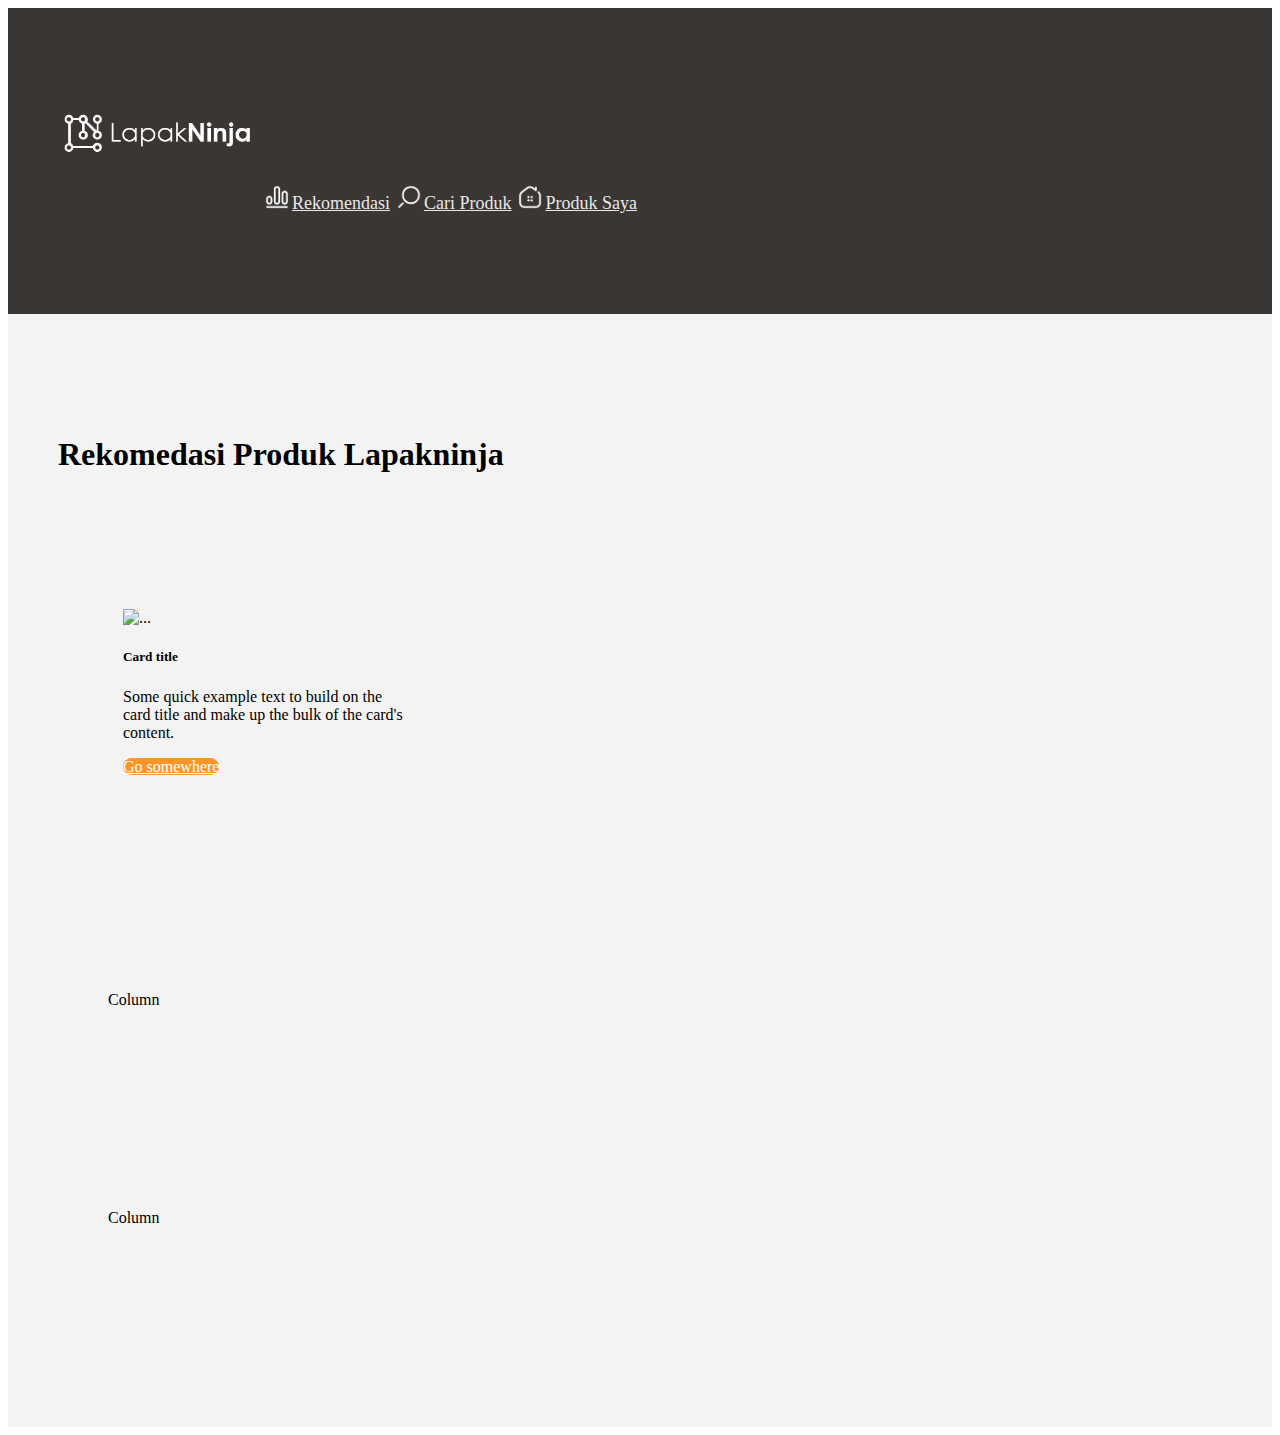
==== rekomedasi.html @ 1e9005f3 "Init Project" ====
<!DOCTYPE html>
<html lang="en">
  <head>
    <meta charset="UTF-8" />
    <meta http-equiv="X-UA-Compatible" content="IE=edge" />
    <meta name="viewport" content="width=device-width, initial-scale=1.0" />
    <title>Rekomendasi Ninja</title>
    <!-- font family -->
    <link rel="preconnect" href="https://fonts.gstatic.com" />
    <link
      href="https://fonts.googleapis.com/css2?family=Oswald:wght@200;300;400;500;600;700&display=swap"
      rel="stylesheet"
    />
    <!-- Bootstrap link -->
    <link
      href="https://cdn.jsdelivr.net/npm/bootstrap@5.0.1/dist/css/bootstrap.min.css"
      rel="stylesheet"
      integrity="sha384-+0n0xVW2eSR5OomGNYDnhzAbDsOXxcvSN1TPprVMTNDbiYZCxYbOOl7+AMvyTG2x"
      crossorigin="anonymous"
    />
    <link rel="stylesheet" href="style.css" />
  </head>
  <body>
    <div class="ln-container">
      <div class="container">
        <div class="row">
          <!-- Init Sidebar Menu -->
          <div id="ln-black" class="col col-md-3">
            <nav class="nav flex-column">
              <img
                class="member-area-logo"
                src="./image/lapakninja white logo.png"
              />
              <a id="nav-ln" class="nav-link" href="#"
                ><img
                  src="./image/iconpack/on-whitechart.png"
                  alt="home"
                  width="30"
                  height="24"
                  class="d-inline-block align-text-top"
                />Rekomendasi</a
              >
              <a id="nav-ln" class="nav-link" href="#"
                ><img
                  src="./image/iconpack/on-whitesearch.png"
                  alt="home"
                  width="30"
                  height="24"
                  class="d-inline-block align-text-top"
                />Cari Produk</a
              >
              <a id="nav-ln" class="nav-link" href="#"
                ><img
                  src="./image/iconpack/on-whitehome.png"
                  alt="home"
                  width="30"
                  height="24"
                  class="d-inline-block align-text-top"
                />Produk Saya</a
              >
            </nav>
          </div>
          <!-- End of Side Menu Code -->
          <div class="col col-md-9">
            <h1>Rekomedasi Produk Lapakninja</h1>
            <div class="container">
              <div class="row">
                <div class="col">
                  <div class="card" style="width: 18rem">
                    <img src="..." class="card-img-top" alt="..." />
                    <div class="card-body">
                      <h5 class="card-title">Card title</h5>
                      <p class="card-text">
                        Some quick example text to build on the card title and
                        make up the bulk of the card's content.
                      </p>
                      <a href="#" class="btn btn-primary">Go somewhere</a>
                    </div>
                  </div>
                </div>
                <div class="col">Column</div>
                <div class="col">Column</div>
              </div>
            </div>
          </div>
        </div>
      </div>
    </div>
  </body>
</html>
---- style.css ----
/* class selector : .
id selector : #
global selector :  */
/* untuk mengedit inline, gunakan <span>. <span> sendiri bisa diberikan class mauoun ID */

/* id gunakan hanya 1 saja dalam satu halaman */

img {
  object-fit: contain;
}

.default-container-indicator {
  padding: 5%;
  background-color: #0088c5;
}

.default-row-indicator {
  padding: 5%;
  background-color: rgb(255, 255, 255);
  border-radius: 35px;
  margin: 5% 25%;
}

.default-column-indicator {
  padding: px;
  background-color: slategrey;
}

.center {
  margin: auto;
  width: 70%;
  padding: auto;
}

#logo-ln {
  width: 100%;
  height: auto;
  margin-bottom: 30px;
}

.btn-login-ln {
  font-size: larger;
  padding: 5% 43%;
  background-color: #fe9627;
  color: white;
  border-color: #fe9627;
  border-radius: 55px;
  margin-top: 25px;
}

.btn {
  background-color: #fe9627;
  color: white;
  border-color: #fe9627;
  border-radius: 55px;
  width: 100%;
  height: auto;
}

.card {
  border-radius: 25px;
  padding: 15px;
}

.ln-container {
  background-color: #f4f3f3;
}

/* Color System */
#ln-primary {
  color: #0088c5;
}

#ln-darker {
  color: #0072c5;
}

#ln-lighter {
  color: #00c7de;
}

#ln-secondary {
  color: #fe9627;
}

#ln-secondary-washed {
  color: #f9c291;
}

#ln-black {
  background-color: #3a3634;
}

#ln-dark-gray {
  color: #777473;
}

#ln-black-10 {
  color: #e8e8e8;
}

#ln-black-5 {
  color: #f4f3f3;
}
/* Lapakninja Colorsystem */

/* 
Primary #0088C5;
Darker #0072C5;
Lighter #00C7DE;
Secondary #FE9627;
Secondary Washed #F9C291;
Black : #1C1816;
Dark Gray : #777473; 
Black10% : #E8E8E8;
Black 5% : #F4F3F3;
WHite : FFFFFF;

*/

.member-area-logo {
  height: auto;
  width: 200px;
  margin-bottom: 50px;
}

.col {
  padding: 100px 50px;
}

#nav-ln {
  margin: 5px 0px;
  font-size: 18px;
  font-weight: 500;
  color: #e8e8e8;
}

.hover {
  color: #fe9627;
}
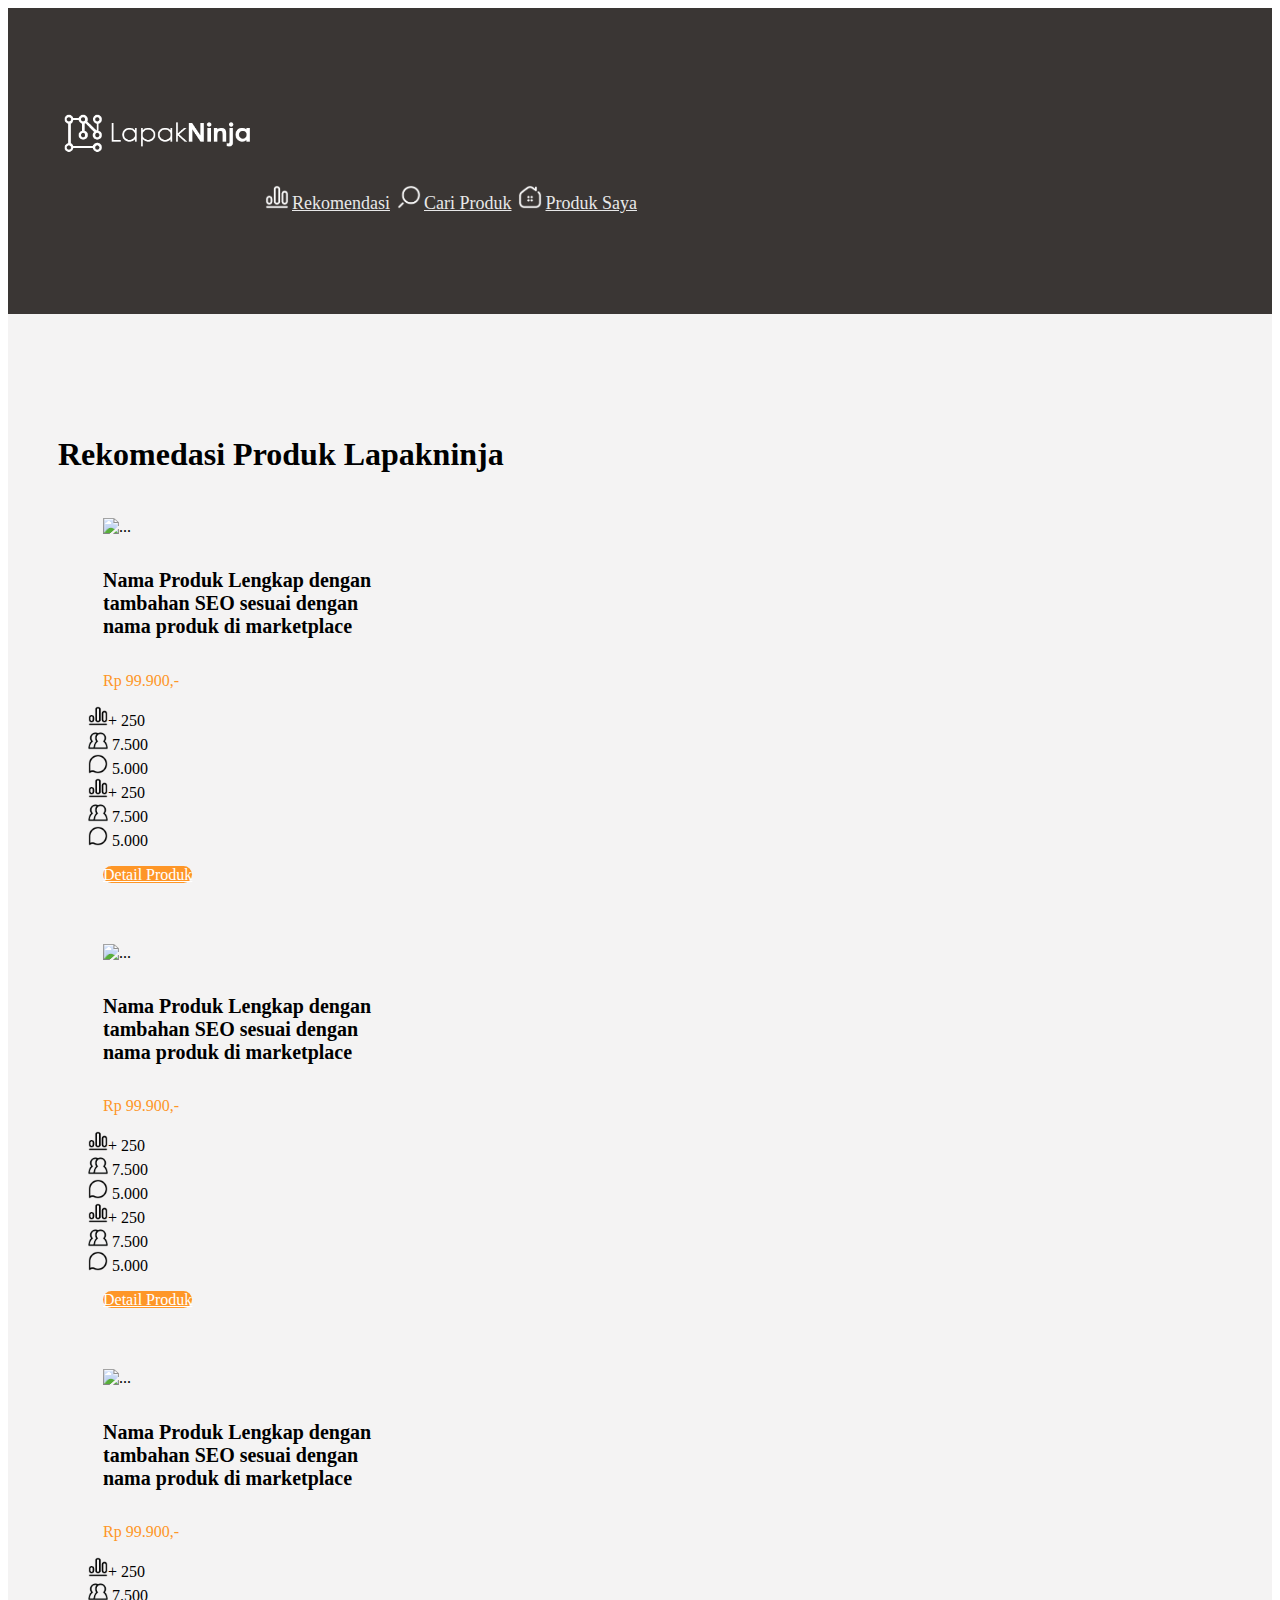
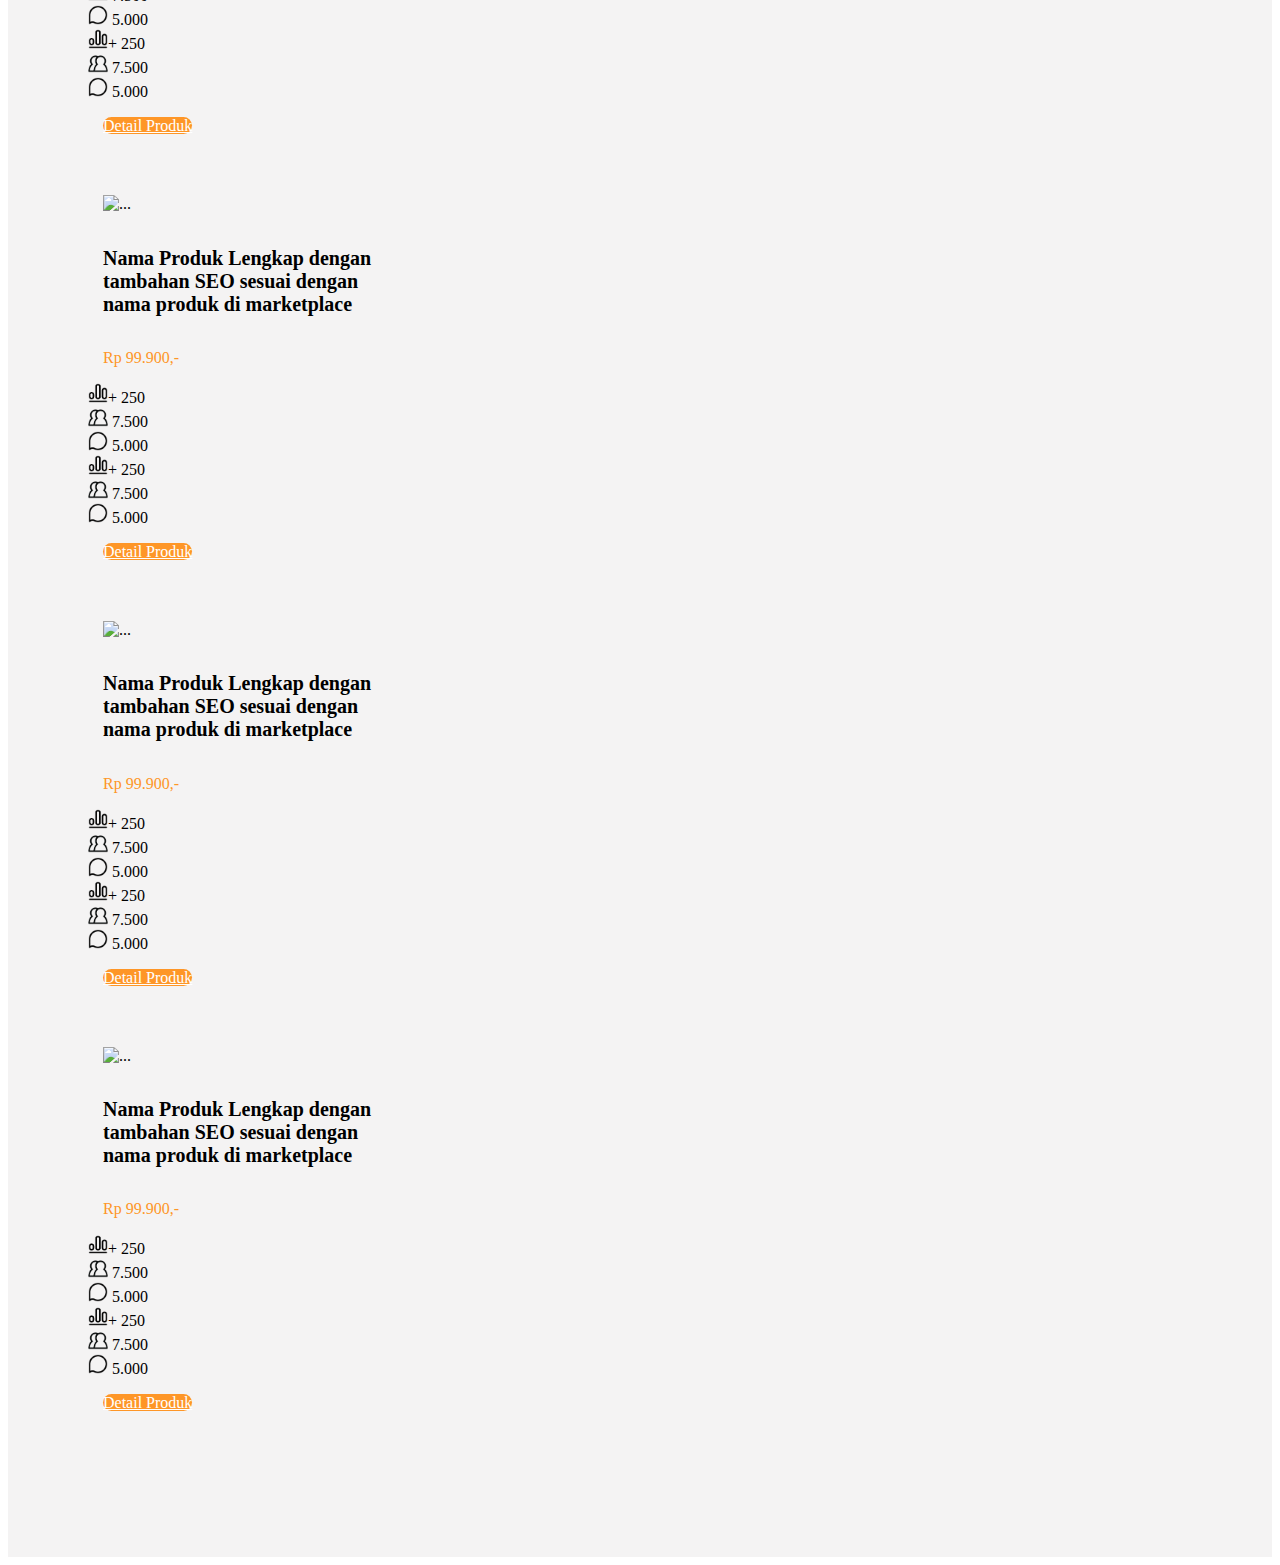
==== commit 868301e2: "ganti container ke fluid tambah card" ====
--- a/rekomedasi.html
+++ b/rekomedasi.html
@@ -5,6 +5,7 @@
     <meta http-equiv="X-UA-Compatible" content="IE=edge" />
     <meta name="viewport" content="width=device-width, initial-scale=1.0" />
     <title>Rekomendasi Ninja</title>
+    <meta name="description" content="Halaman rekomedasi produk Lapakninja" />
     <!-- font family -->
     <link rel="preconnect" href="https://fonts.gstatic.com" />
     <link
@@ -22,9 +23,9 @@
   </head>
   <body>
     <div class="ln-container">
-      <div class="container">
+      <div class="container-fluid">
         <div class="row">
-          <!-- Init Sidebar Menu -->
+          <!-- Sidebar Menu Start-->
           <div id="ln-black" class="col col-md-3">
             <nav class="nav flex-column">
               <img
@@ -60,29 +61,502 @@
               >
             </nav>
           </div>
-          <!-- End of Side Menu Code -->
+          <!-- Sidebar Menu End -->
+          <!-- Rekomendasi Produk Start -->
           <div class="col col-md-9">
             <h1>Rekomedasi Produk Lapakninja</h1>
-            <div class="container">
+            <div class="container-md">
               <div class="row">
-                <div class="col">
+                <!-- Rekomendasi 1 -->
+                <div class="col-md-3 col-margin-wide">
                   <div class="card" style="width: 18rem">
                     <img src="..." class="card-img-top" alt="..." />
                     <div class="card-body">
-                      <h5 class="card-title">Card title</h5>
-                      <p class="card-text">
-                        Some quick example text to build on the card title and
-                        make up the bulk of the card's content.
-                      </p>
-                      <a href="#" class="btn btn-primary">Go somewhere</a>
+                      <h5 class="card-title">
+                        Nama Produk Lengkap dengan tambahan SEO sesuai dengan
+                        nama produk di marketplace
+                      </h5>
+                      <p class="card-text card-harga">Rp 99.900,-</p>
+                      <!-- icon indikator start -->
+                      <ul>
+                        <div class="container">
+                          <div class="row align-items-start align-self-start">
+                            <div class="col-6">
+                              <li>
+                                <img
+                                  src="./image/iconpack/chart.png"
+                                  alt="home"
+                                  width="20"
+                                  height="20"
+                                  class="d-inline-block align-text-middle"
+                                />+ 250
+                              </li>
+                              <li>
+                                <img
+                                  src="./image/iconpack/follower.png"
+                                  alt="home"
+                                  width="20"
+                                  height="20"
+                                  class="d-inline-block align-text-middle"
+                                />
+                                7.500
+                              </li>
+                              <li>
+                                <img
+                                  src="./image/iconpack/review.png"
+                                  alt="home"
+                                  width="20"
+                                  height="20"
+                                  class="d-inline-block align-text-middle"
+                                />
+                                5.000
+                              </li>
+                            </div>
+                            <div class="col-6">
+                              <li>
+                                <img
+                                  src="./image/iconpack/chart.png"
+                                  alt="home"
+                                  width="20"
+                                  height="20"
+                                  class="d-inline-block align-text-middle"
+                                />+ 250
+                              </li>
+                              <li>
+                                <img
+                                  src="./image/iconpack/follower.png"
+                                  alt="home"
+                                  width="20"
+                                  height="20"
+                                  class="d-inline-block align-text-middle"
+                                />
+                                7.500
+                              </li>
+                              <li>
+                                <img
+                                  src="./image/iconpack/review.png"
+                                  alt="home"
+                                  width="20"
+                                  height="20"
+                                  class="d-inline-block align-text-middle"
+                                />
+                                5.000
+                              </li>
+                            </div>
+                      </ul>
+                      <a href="#" class="btn btn-primary">Detail Produk</a>
                     </div>
                   </div>
                 </div>
-                <div class="col">Column</div>
-                <div class="col">Column</div>
+                <!-- Rekomendasi 2 -->
+                <div class="col-md-3 col-margin-wide">
+                  <div class="card" style="width: 18rem">
+                    <img src="..." class="card-img-top" alt="..." />
+                    <div class="card-body">
+                      <h5 class="card-title">
+                        Nama Produk Lengkap dengan tambahan SEO sesuai dengan
+                        nama produk di marketplace
+                      </h5>
+                      <p class="card-text card-harga">Rp 99.900,-</p>
+                      <!-- icon indikator start -->
+                      <ul>
+                        <div class="container">
+                          <div class="row align-items-start align-self-start">
+                            <div class="col-6">
+                              <li>
+                                <img
+                                  src="./image/iconpack/chart.png"
+                                  alt="home"
+                                  width="20"
+                                  height="20"
+                                  class="d-inline-block align-text-middle"
+                                />+ 250
+                              </li>
+                              <li>
+                                <img
+                                  src="./image/iconpack/follower.png"
+                                  alt="home"
+                                  width="20"
+                                  height="20"
+                                  class="d-inline-block align-text-middle"
+                                />
+                                7.500
+                              </li>
+                              <li>
+                                <img
+                                  src="./image/iconpack/review.png"
+                                  alt="home"
+                                  width="20"
+                                  height="20"
+                                  class="d-inline-block align-text-middle"
+                                />
+                                5.000
+                              </li>
+                            </div>
+                            <div class="col-6">
+                              <li>
+                                <img
+                                  src="./image/iconpack/chart.png"
+                                  alt="home"
+                                  width="20"
+                                  height="20"
+                                  class="d-inline-block align-text-middle"
+                                />+ 250
+                              </li>
+                              <li>
+                                <img
+                                  src="./image/iconpack/follower.png"
+                                  alt="home"
+                                  width="20"
+                                  height="20"
+                                  class="d-inline-block align-text-middle"
+                                />
+                                7.500
+                              </li>
+                              <li>
+                                <img
+                                  src="./image/iconpack/review.png"
+                                  alt="home"
+                                  width="20"
+                                  height="20"
+                                  class="d-inline-block align-text-middle"
+                                />
+                                5.000
+                              </li>
+                            </div>
+                      </ul>
+                      <a href="#" class="btn btn-primary">Detail Produk</a>
+                    </div>
+                  </div>
+                </div>
+                <!-- Rekomendasi 3 -->
+                <div class="col-md-3 col-margin-wide">
+                  <div class="card" style="width: 18rem">
+                    <img src="..." class="card-img-top" alt="..." />
+                    <div class="card-body">
+                      <h5 class="card-title">
+                        Nama Produk Lengkap dengan tambahan SEO sesuai dengan
+                        nama produk di marketplace
+                      </h5>
+                      <p class="card-text card-harga">Rp 99.900,-</p>
+                      <!-- icon indikator start -->
+                      <ul>
+                        <div class="container">
+                          <div class="row align-items-start align-self-start">
+                            <div class="col-6">
+                              <li>
+                                <img
+                                  src="./image/iconpack/chart.png"
+                                  alt="home"
+                                  width="20"
+                                  height="20"
+                                  class="d-inline-block align-text-middle"
+                                />+ 250
+                              </li>
+                              <li>
+                                <img
+                                  src="./image/iconpack/follower.png"
+                                  alt="home"
+                                  width="20"
+                                  height="20"
+                                  class="d-inline-block align-text-middle"
+                                />
+                                7.500
+                              </li>
+                              <li>
+                                <img
+                                  src="./image/iconpack/review.png"
+                                  alt="home"
+                                  width="20"
+                                  height="20"
+                                  class="d-inline-block align-text-middle"
+                                />
+                                5.000
+                              </li>
+                            </div>
+                            <div class="col-6">
+                              <li>
+                                <img
+                                  src="./image/iconpack/chart.png"
+                                  alt="home"
+                                  width="20"
+                                  height="20"
+                                  class="d-inline-block align-text-middle"
+                                />+ 250
+                              </li>
+                              <li>
+                                <img
+                                  src="./image/iconpack/follower.png"
+                                  alt="home"
+                                  width="20"
+                                  height="20"
+                                  class="d-inline-block align-text-middle"
+                                />
+                                7.500
+                              </li>
+                              <li>
+                                <img
+                                  src="./image/iconpack/review.png"
+                                  alt="home"
+                                  width="20"
+                                  height="20"
+                                  class="d-inline-block align-text-middle"
+                                />
+                                5.000
+                              </li>
+                            </div>
+                      </ul>
+                      <a href="#" class="btn btn-primary">Detail Produk</a>
+                    </div>
+                  </div>
+                </div>
+                <!-- Rekomendasi 4 -->
+                <div class="col-md-3 col-margin-wide">
+                  <div class="card" style="width: 18rem">
+                    <img src="..." class="card-img-top" alt="..." />
+                    <div class="card-body">
+                      <h5 class="card-title">
+                        Nama Produk Lengkap dengan tambahan SEO sesuai dengan
+                        nama produk di marketplace
+                      </h5>
+                      <p class="card-text card-harga">Rp 99.900,-</p>
+                      <!-- icon indikator start -->
+                      <ul>
+                        <div class="container">
+                          <div class="row align-items-start align-self-start">
+                            <div class="col-6">
+                              <li>
+                                <img
+                                  src="./image/iconpack/chart.png"
+                                  alt="home"
+                                  width="20"
+                                  height="20"
+                                  class="d-inline-block align-text-middle"
+                                />+ 250
+                              </li>
+                              <li>
+                                <img
+                                  src="./image/iconpack/follower.png"
+                                  alt="home"
+                                  width="20"
+                                  height="20"
+                                  class="d-inline-block align-text-middle"
+                                />
+                                7.500
+                              </li>
+                              <li>
+                                <img
+                                  src="./image/iconpack/review.png"
+                                  alt="home"
+                                  width="20"
+                                  height="20"
+                                  class="d-inline-block align-text-middle"
+                                />
+                                5.000
+                              </li>
+                            </div>
+                            <div class="col-6">
+                              <li>
+                                <img
+                                  src="./image/iconpack/chart.png"
+                                  alt="home"
+                                  width="20"
+                                  height="20"
+                                  class="d-inline-block align-text-middle"
+                                />+ 250
+                              </li>
+                              <li>
+                                <img
+                                  src="./image/iconpack/follower.png"
+                                  alt="home"
+                                  width="20"
+                                  height="20"
+                                  class="d-inline-block align-text-middle"
+                                />
+                                7.500
+                              </li>
+                              <li>
+                                <img
+                                  src="./image/iconpack/review.png"
+                                  alt="home"
+                                  width="20"
+                                  height="20"
+                                  class="d-inline-block align-text-middle"
+                                />
+                                5.000
+                              </li>
+                            </div>
+                      </ul>
+                      <a href="#" class="btn btn-primary">Detail Produk</a>
+                    </div>
+                  </div>
+                </div>
+                <!-- Rekomendasi 5 -->
+                <div class="col-md-3 col-margin-wide">
+                  <div class="card" style="width: 18rem">
+                    <img src="..." class="card-img-top" alt="..." />
+                    <div class="card-body">
+                      <h5 class="card-title">
+                        Nama Produk Lengkap dengan tambahan SEO sesuai dengan
+                        nama produk di marketplace
+                      </h5>
+                      <p class="card-text card-harga">Rp 99.900,-</p>
+                      <!-- icon indikator start -->
+                      <ul>
+                        <div class="container">
+                          <div class="row align-items-start align-self-start">
+                            <div class="col-6">
+                              <li>
+                                <img
+                                  src="./image/iconpack/chart.png"
+                                  alt="home"
+                                  width="20"
+                                  height="20"
+                                  class="d-inline-block align-text-middle"
+                                />+ 250
+                              </li>
+                              <li>
+                                <img
+                                  src="./image/iconpack/follower.png"
+                                  alt="home"
+                                  width="20"
+                                  height="20"
+                                  class="d-inline-block align-text-middle"
+                                />
+                                7.500
+                              </li>
+                              <li>
+                                <img
+                                  src="./image/iconpack/review.png"
+                                  alt="home"
+                                  width="20"
+                                  height="20"
+                                  class="d-inline-block align-text-middle"
+                                />
+                                5.000
+                              </li>
+                            </div>
+                            <div class="col-6">
+                              <li>
+                                <img
+                                  src="./image/iconpack/chart.png"
+                                  alt="home"
+                                  width="20"
+                                  height="20"
+                                  class="d-inline-block align-text-middle"
+                                />+ 250
+                              </li>
+                              <li>
+                                <img
+                                  src="./image/iconpack/follower.png"
+                                  alt="home"
+                                  width="20"
+                                  height="20"
+                                  class="d-inline-block align-text-middle"
+                                />
+                                7.500
+                              </li>
+                              <li>
+                                <img
+                                  src="./image/iconpack/review.png"
+                                  alt="home"
+                                  width="20"
+                                  height="20"
+                                  class="d-inline-block align-text-middle"
+                                />
+                                5.000
+                              </li>
+                            </div>
+                      </ul>
+                      <a href="#" class="btn btn-primary">Detail Produk</a>
+                    </div>
+                  </div>
+                </div>
+                <!-- Rekomendasi 6 -->
+                <div class="col-md-3 col-margin-wide">
+                  <div class="card" style="width: 18rem">
+                    <img src="..." class="card-img-top" alt="..." />
+                    <div class="card-body">
+                      <h5 class="card-title">
+                        Nama Produk Lengkap dengan tambahan SEO sesuai dengan
+                        nama produk di marketplace
+                      </h5>
+                      <p class="card-text card-harga">Rp 99.900,-</p>
+                      <!-- icon indikator start -->
+                      <ul>
+                        <div class="container">
+                          <div class="row align-items-start align-self-start">
+                            <div class="col-6">
+                              <li>
+                                <img
+                                  src="./image/iconpack/chart.png"
+                                  alt="home"
+                                  width="20"
+                                  height="20"
+                                  class="d-inline-block align-text-middle"
+                                />+ 250
+                              </li>
+                              <li>
+                                <img
+                                  src="./image/iconpack/follower.png"
+                                  alt="home"
+                                  width="20"
+                                  height="20"
+                                  class="d-inline-block align-text-middle"
+                                />
+                                7.500
+                              </li>
+                              <li>
+                                <img
+                                  src="./image/iconpack/review.png"
+                                  alt="home"
+                                  width="20"
+                                  height="20"
+                                  class="d-inline-block align-text-middle"
+                                />
+                                5.000
+                              </li>
+                            </div>
+                            <div class="col-6">
+                              <li>
+                                <img
+                                  src="./image/iconpack/chart.png"
+                                  alt="home"
+                                  width="20"
+                                  height="20"
+                                  class="d-inline-block align-text-middle"
+                                />+ 250
+                              </li>
+                              <li>
+                                <img
+                                  src="./image/iconpack/follower.png"
+                                  alt="home"
+                                  width="20"
+                                  height="20"
+                                  class="d-inline-block align-text-middle"
+                                />
+                                7.500
+                              </li>
+                              <li>
+                                <img
+                                  src="./image/iconpack/review.png"
+                                  alt="home"
+                                  width="20"
+                                  height="20"
+                                  class="d-inline-block align-text-middle"
+                                />
+                                5.000
+                              </li>
+                            </div>
+                      </ul>
+                      <a href="#" class="btn btn-primary">Detail Produk</a>
+                    </div>
+                  </div>
+                </div>
               </div>
             </div>
           </div>
+          <!-- Rekomendasi Produk Code End -->
         </div>
       </div>
     </div>
--- a/style.css
+++ b/style.css
@@ -28,7 +28,7 @@
 
 .center {
   margin: auto;
-  width: 70%;
+  width: 60%;
   padding: auto;
 }
 
@@ -138,3 +138,27 @@
 .hover {
   color: #fe9627;
 }
+
+h5 {
+  overflow: hidden;
+  font-size: 20px;
+}
+
+.card-harga {
+  color: #fe9627;
+}
+
+ul {
+  list-style-type: none;
+  list-style-position: outside;
+  margin-left: -55px;
+  font-size: 16px;
+}
+
+.col-margin-wide {
+  margin: 30px;
+}
+
+.margin-narrow {
+  margin: 5px;
+}
